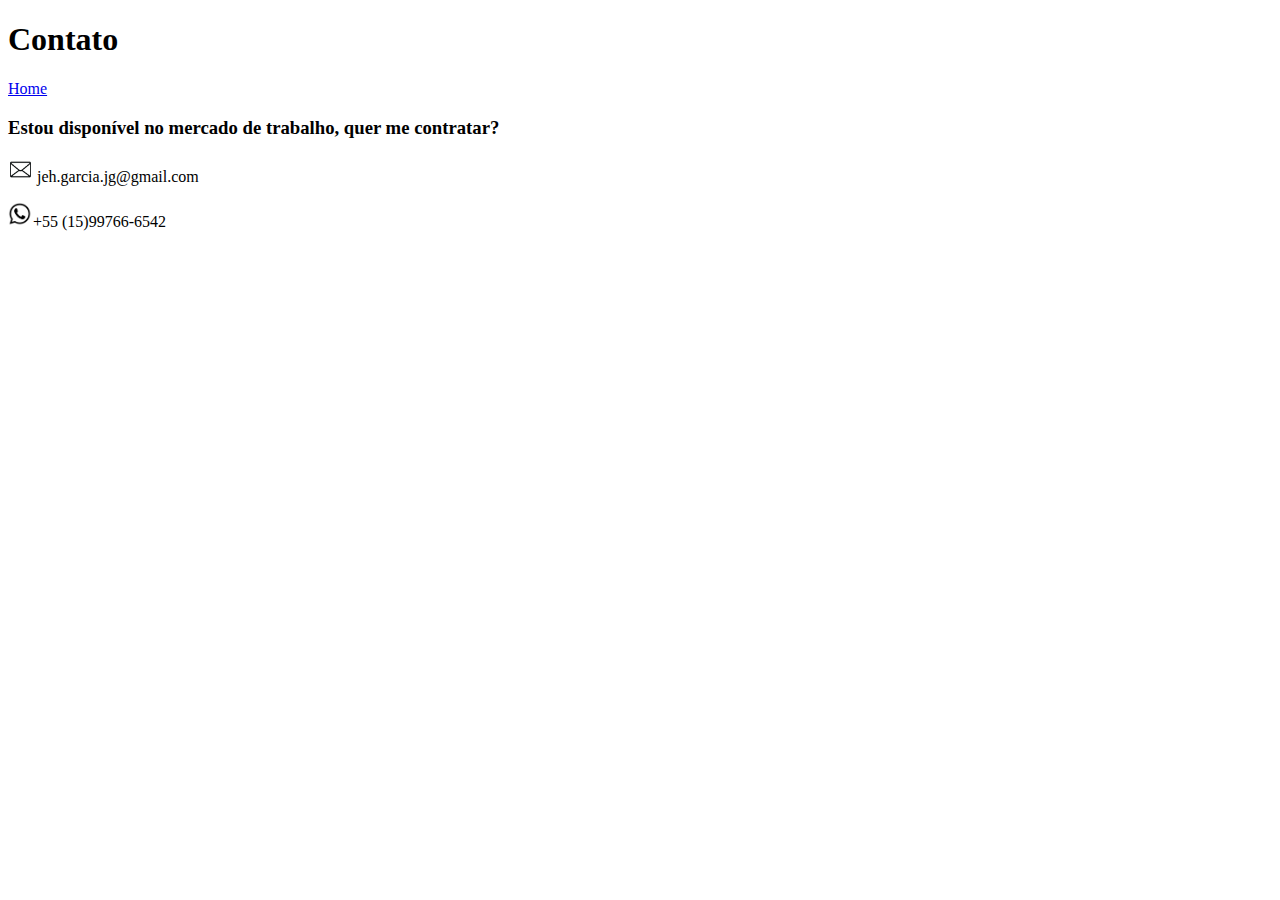
==== Site_Pessoal/index4.html @ 3a2f7a97 "Site" ====
<!DOCTYPE html>
<html lang="en">
<head>
    <meta charset="UTF-8">
    <meta name="viewport" content="width=device-width, initial-scale=1.0">
    <title>Document</title>
</head>
<body>
    <h1>Contato</h1>
    <a href="index.html">Home</a>
    <h3>Estou disponível no mercado de trabalho, quer me contratar?</h3>
    
    <p><img src="imagens/email.png" width="25px">  jeh.garcia.jg@gmail.com </p>
    <p><img src="imagens/whats.png" alt="ícone whatsapp" width="25px">+55 (15)99766-6542</p>

</body>
</html>
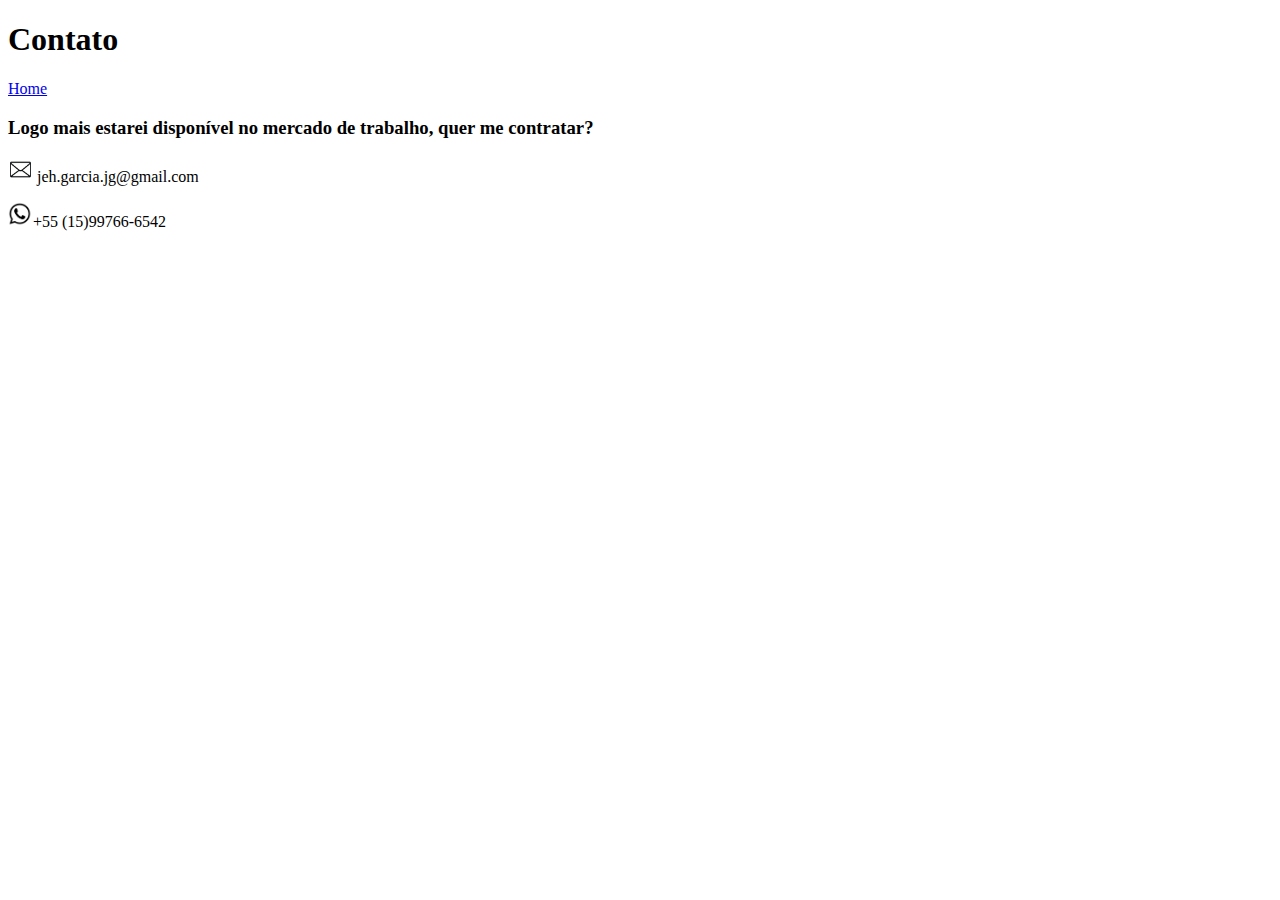
==== commit 5bb0171e: "Update index4.html" ====
--- a/Site_Pessoal/index4.html
+++ b/Site_Pessoal/index4.html
@@ -8,10 +8,10 @@
 <body>
     <h1>Contato</h1>
     <a href="index.html">Home</a>
-    <h3>Estou disponível no mercado de trabalho, quer me contratar?</h3>
+    <h3>Logo mais estarei disponível no mercado de trabalho, quer me contratar?</h3>
     
     <p><img src="imagens/email.png" width="25px">  jeh.garcia.jg@gmail.com </p>
     <p><img src="imagens/whats.png" alt="ícone whatsapp" width="25px">+55 (15)99766-6542</p>
 
 </body>
-</html>+</html>
